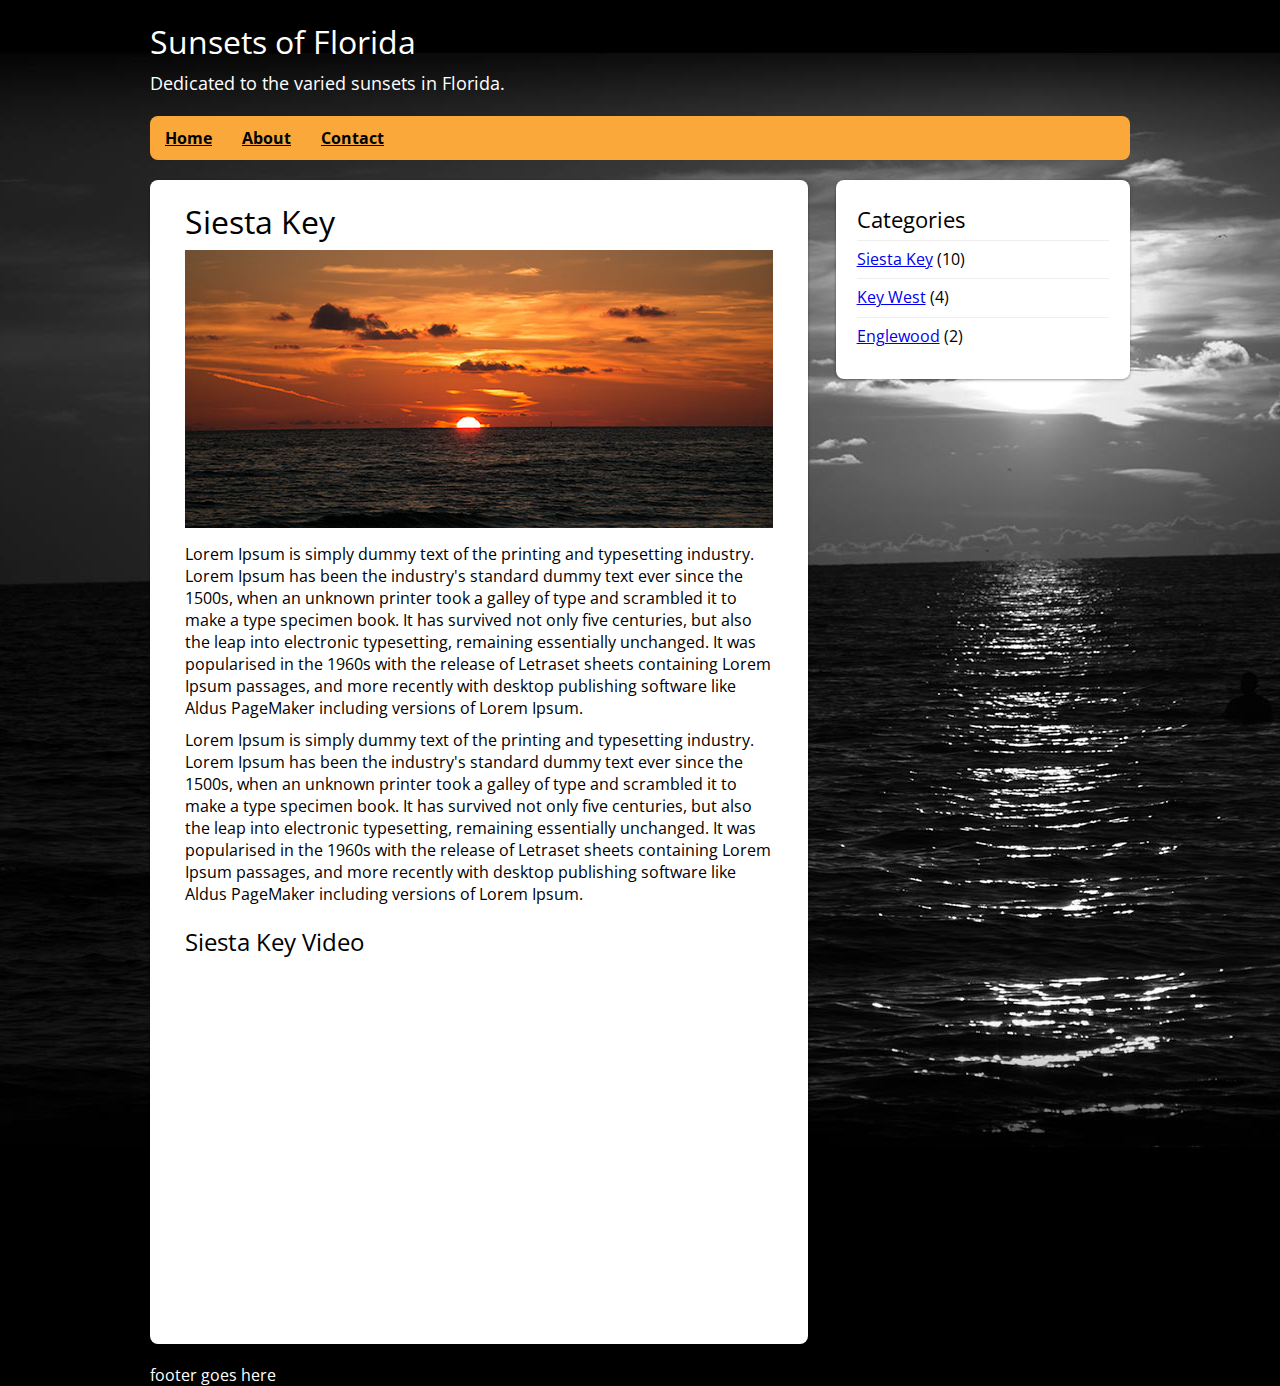
==== index.html @ 169543bf "added initial files" ====
﻿<!doctype html>
<html>
<head>
<meta charset="utf-8">
<meta name="viewport" content="width=device-width; initial-scale=1.0">
<title>Florida Sunsets</title>
<link href='http://fonts.googleapis.com/css?family=Open+Sans+Condensed:300' rel='stylesheet' type='text/css'>
<link rel="stylesheet" type="text/css" href="css/reset.css">
<link rel="stylesheet" type="text/css" href="css/styles.css">
<link rel="stylesheet" type="text/css" href="css/mediaqueries.css">

</head>

<body>
<div id="container">
<header id="header">

		<hgroup>
			<h1 id="site-name">Sunsets of Florida</h1>
			<h2 id="site-description">Dedicated to the varied sunsets in Florida.</h2>
		</hgroup>

		<nav>
			<ul id="main-nav" class="clearfix">
				<li><a href="#">Home</a></li>
                <li><a href="#">About</a></li>
                <li><a href="#">Contact</a></li>
			</ul>
		</nav>
        
	</header>
	
	<div id="content">

		<article class="post">
			<h1 class="post-title">Siesta Key</h1>
            <img src="images/image1.jpg"/>
            <p>Lorem Ipsum is simply dummy text of the printing and typesetting industry. Lorem Ipsum has been the industry's standard dummy text ever since the 1500s, when an unknown printer took a galley of type and scrambled it to make a type specimen book. It has survived not only five centuries, but also the leap into electronic typesetting, remaining essentially unchanged. It was popularised in the 1960s with the release of Letraset sheets containing Lorem Ipsum passages, and more recently with desktop publishing software like Aldus PageMaker including versions of Lorem Ipsum.</p>
            <p>Lorem Ipsum is simply dummy text of the printing and typesetting industry. Lorem Ipsum has been the industry's standard dummy text ever since the 1500s, when an unknown printer took a galley of type and scrambled it to make a type specimen book. It has survived not only five centuries, but also the leap into electronic typesetting, remaining essentially unchanged. It was popularised in the 1960s with the release of Letraset sheets containing Lorem Ipsum passages, and more recently with desktop publishing software like Aldus PageMaker including versions of Lorem Ipsum.</p>
            
            <h2>Siesta Key Video</h2>
            <div class="video">
            	<iframe width="560" height="315" src="//www.youtube.com/embed/IQzzaAlKX3g" frameborder="0" allowfullscreen></iframe>
            </div>
		</article>

	</div>
	
	<aside id="sidebar">

		<section class="widget">
			 <h4 class="widget-title">Categories</h4>
             <ul>
             	<li><a href="#">Siesta Key</a> (10)</li>
                <li><a href="#">Key West</a> (4)</li>
                <li><a href="#">Englewood</a> (2)</li>
            </ul>
		</section>
						
	</aside>

	<footer id="footer">
		footer goes here
	</footer>
	
</div>
</body>
</html>
---- css/styles.css ----
/***************************
General Styles
****************************/
body {
	font: 1.2em 'Open Sans Condensed', sans-serif;
	background-color:#000;
	color:#fff;
	font-size:1em;
}

html {
	-webkit-text-size-adjust: none;
}

#container {
	width:95%;
	margin: 0 auto;
}

#content {
	width: auto;
	float: none;
	margin: 20px 0;
	background: #fff;
	padding: 3% 4%;
	-webkit-border-radius: 8px;
	-moz-border-radius: 8px;
	border-radius: 8px;
	-webkit-box-shadow: 0 1px 3px rgba(0,0,0,.4);
	-moz-box-shadow: 0 1px 3px rgba(0,0,0,.4);
	box-shadow: 0 1px 3px rgba(0,0,0,.4);
	color:#000;
}

#main-nav {
	background: #faa839;
	position: static;
	left: 0;
	bottom: 0;
	/* rounded corner */
	-webkit-border-radius: 8px;
	-moz-border-radius: 8px;
	border-radius: 8px;
}


#main-nav a {
	font-size: 90%;
	padding: 10px 8px;
	color: #000;
	font-weight: bold;
	display: block;
	line-height:100%;
}

#main-nav li {
	margin: 0;
	padding: 0;
	list-style: none;
	float: left;
	position: relative;
}	

#header {
	height: auto;
	position:relative;
}
	
#site-name {
	margin: 5px 0px 5px 0;
	position: static;
}

#site-description {
	margin: 0 0 15px;
	position: static;
	font-size:.8em;
	line-height:100%;
}

#sidebar {
	width: 100%;
	float: none;
	margin: 0;
}


h1, h2, h3, h4, h5, h6 {
	line-height:1.4em;
	margin: 20px 0 .4em;
}

h1 {
	font-size:2em;
}

h2 {
	font-size:1.5em;
}

h4 { 
	font-size:1.4em;
}

ul {
	line-height:160%; 
}

p {
	padding-top:10px;
}

#footer {
	clear: both;
}



.post-title {
	margin:0 0 5px;
	padding:0;
}

.widget-title {
	margin: 0 0 5px;
	padding:0;
}

.widget {
	background: #fff;
	margin: 0 0 30px;
	padding: 10px 20px;
	-webkit-border-radius: 8px;
	-moz-border-radius: 8px;
	border-radius: 8px;
	-webkit-box-shadow: 0 1px 3px rgba(0,0,0,.4);
	-moz-box-shadow: 0 1px 3px rgba(0,0,0,.4);
	box-shadow: 0 1px 3px rgba(0,0,0,.4);
	color:#000;
}

.widget li {
	margin: 0;
	padding: 6px 0;
	list-style: none;
	clear: both;
	border-top: solid 1px #eee;
}

.clearfix:after { visibility: hidden; display: block; font-size: 0; content: " "; clear: both; height: 0; }
.clearfix { display: inline-block; }
.clearfix { display: block; zoom: 1; }


/* RESPONSIVE MEDIA */
img {
	max-width: 100%;
	height: auto;
	width: auto\9; /* ie8 */
}

.video {
	position: relative;
	padding-bottom: 56.25%; /* 16:9 */
	padding-top: 25px;
	height: 0;
}
.video iframe {
	position: absolute;
	top: 0;
	left: 0;
	width: 100%;
	height: 100%;
}
---- css/mediaqueries.css ----
/*greater than 650 */
@media screen and (min-width: 650px) {

	#content {
		width: 60%;
		padding: 3% 4%;
		float:left;
	}
	
	#header {
		height:140px;
	}
	
	#site-name {
		margin: 20px 0 .4em;
	}
	
	#site-description {
		margin: 20px 0 .4em;
		position: absolute;
		font-size:1.1em;
		top:35px;
	}
	
	#sidebar {
		width: 30%;
		float: right;
		margin:20px 0 30px;
	}
	
	widget {
		margin:30px 0 30px;
	}
	
	#sidebar .widget {
		padding: 8% 7%;
		margin-bottom: 10px;
	}
	#main-nav {
		position: absolute;
		width:100%;
	}
	
	#main-nav a {
		/* make font size larger and add some more padding to make the navigation bar a bit bigger*/
		padding: 14px 15px;
		font-size:100%; 
	}


}


/*980 and above */
@media screen and (min-width: 980px) {
body {
	background: #000 url(../images/background.jpg) no-repeat center top;
}

#container { 
	width:980px; 
}

#content {
	padding: 20px 35px;
}
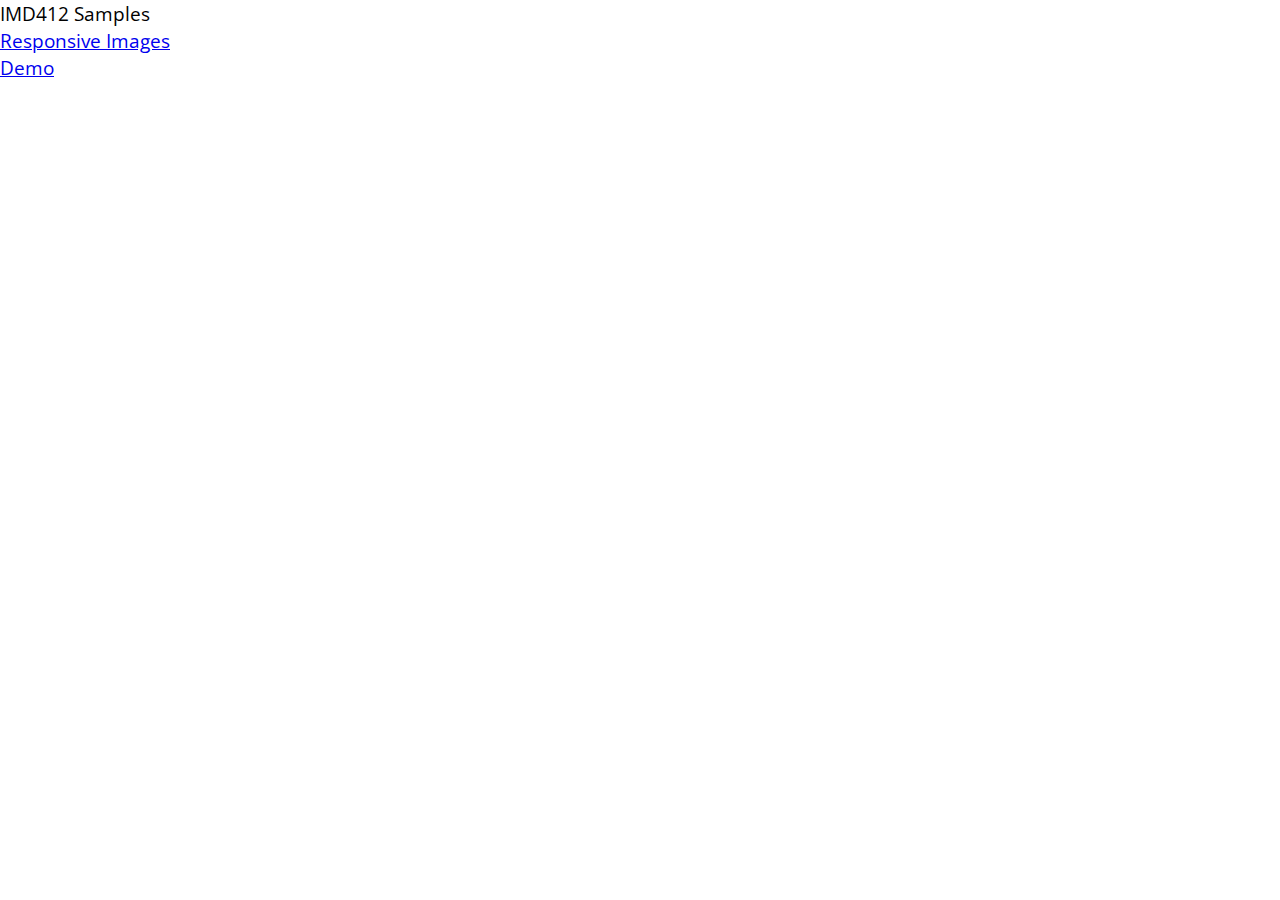
==== commit 1bf20a11: "Reorganization" ====
--- a/index.html
+++ b/index.html
@@ -1,68 +1,20 @@
 ﻿<!doctype html>
 <html>
 <head>
-<meta charset="utf-8">
-<meta name="viewport" content="width=device-width; initial-scale=1.0">
-<title>Florida Sunsets</title>
-<link href='http://fonts.googleapis.com/css?family=Open+Sans+Condensed:300' rel='stylesheet' type='text/css'>
-<link rel="stylesheet" type="text/css" href="css/reset.css">
-<link rel="stylesheet" type="text/css" href="css/styles.css">
-<link rel="stylesheet" type="text/css" href="css/mediaqueries.css">
+    <meta charset="utf-8">
+    <meta name="viewport" content="width=device-width; initial-scale=1.0">
+    <title>IMD412</title>
+    <link href='http://fonts.googleapis.com/css?family=Open+Sans+Condensed:300' rel='stylesheet' type='text/css'>
+    <link rel="stylesheet" type="text/css" href="css/reset.css">
+    <link rel="stylesheet" type="text/css" href="css/styles.css">
 
 </head>
-
 <body>
-<div id="container">
-<header id="header">
-
-		<hgroup>
-			<h1 id="site-name">Sunsets of Florida</h1>
-			<h2 id="site-description">Dedicated to the varied sunsets in Florida.</h2>
-		</hgroup>
-
-		<nav>
-			<ul id="main-nav" class="clearfix">
-				<li><a href="#">Home</a></li>
-                <li><a href="#">About</a></li>
-                <li><a href="#">Contact</a></li>
-			</ul>
-		</nav>
-        
-	</header>
-	
-	<div id="content">
-
-		<article class="post">
-			<h1 class="post-title">Siesta Key</h1>
-            <img src="images/image1.jpg"/>
-            <p>Lorem Ipsum is simply dummy text of the printing and typesetting industry. Lorem Ipsum has been the industry's standard dummy text ever since the 1500s, when an unknown printer took a galley of type and scrambled it to make a type specimen book. It has survived not only five centuries, but also the leap into electronic typesetting, remaining essentially unchanged. It was popularised in the 1960s with the release of Letraset sheets containing Lorem Ipsum passages, and more recently with desktop publishing software like Aldus PageMaker including versions of Lorem Ipsum.</p>
-            <p>Lorem Ipsum is simply dummy text of the printing and typesetting industry. Lorem Ipsum has been the industry's standard dummy text ever since the 1500s, when an unknown printer took a galley of type and scrambled it to make a type specimen book. It has survived not only five centuries, but also the leap into electronic typesetting, remaining essentially unchanged. It was popularised in the 1960s with the release of Letraset sheets containing Lorem Ipsum passages, and more recently with desktop publishing software like Aldus PageMaker including versions of Lorem Ipsum.</p>
-            
-            <h2>Siesta Key Video</h2>
-            <div class="video">
-            	<iframe width="560" height="315" src="//www.youtube.com/embed/IQzzaAlKX3g" frameborder="0" allowfullscreen></iframe>
-            </div>
-		</article>
-
-	</div>
-	
-	<aside id="sidebar">
-
-		<section class="widget">
-			 <h4 class="widget-title">Categories</h4>
-             <ul>
-             	<li><a href="#">Siesta Key</a> (10)</li>
-                <li><a href="#">Key West</a> (4)</li>
-                <li><a href="#">Englewood</a> (2)</li>
-            </ul>
-		</section>
-						
-	</aside>
-
-	<footer id="footer">
-		footer goes here
-	</footer>
-	
-</div>
+    <h1>IMD412 Samples</h1>
+    <ul>
+        <li><a href="week2/images.html">Responsive Images</a></li>
+        <li><a href="week2/demo/index.html">Demo</a></li>
+    </ul>
+    
 </body>
 </html>
--- a/css/styles.css
+++ b/css/styles.css
@@ -1,175 +1,3 @@
-/***************************
-General Styles
-****************************/
-body {
+﻿body {
 	font: 1.2em 'Open Sans Condensed', sans-serif;
-	background-color:#000;
-	color:#fff;
-	font-size:1em;
-}
-
-html {
-	-webkit-text-size-adjust: none;
-}
-
-#container {
-	width:95%;
-	margin: 0 auto;
-}
-
-#content {
-	width: auto;
-	float: none;
-	margin: 20px 0;
-	background: #fff;
-	padding: 3% 4%;
-	-webkit-border-radius: 8px;
-	-moz-border-radius: 8px;
-	border-radius: 8px;
-	-webkit-box-shadow: 0 1px 3px rgba(0,0,0,.4);
-	-moz-box-shadow: 0 1px 3px rgba(0,0,0,.4);
-	box-shadow: 0 1px 3px rgba(0,0,0,.4);
-	color:#000;
-}
-
-#main-nav {
-	background: #faa839;
-	position: static;
-	left: 0;
-	bottom: 0;
-	/* rounded corner */
-	-webkit-border-radius: 8px;
-	-moz-border-radius: 8px;
-	border-radius: 8px;
-}
-
-
-#main-nav a {
-	font-size: 90%;
-	padding: 10px 8px;
-	color: #000;
-	font-weight: bold;
-	display: block;
-	line-height:100%;
-}
-
-#main-nav li {
-	margin: 0;
-	padding: 0;
-	list-style: none;
-	float: left;
-	position: relative;
-}	
-
-#header {
-	height: auto;
-	position:relative;
-}
-	
-#site-name {
-	margin: 5px 0px 5px 0;
-	position: static;
-}
-
-#site-description {
-	margin: 0 0 15px;
-	position: static;
-	font-size:.8em;
-	line-height:100%;
-}
-
-#sidebar {
-	width: 100%;
-	float: none;
-	margin: 0;
-}
-
-
-h1, h2, h3, h4, h5, h6 {
-	line-height:1.4em;
-	margin: 20px 0 .4em;
-}
-
-h1 {
-	font-size:2em;
-}
-
-h2 {
-	font-size:1.5em;
-}
-
-h4 { 
-	font-size:1.4em;
-}
-
-ul {
-	line-height:160%; 
-}
-
-p {
-	padding-top:10px;
-}
-
-#footer {
-	clear: both;
-}
-
-
-
-.post-title {
-	margin:0 0 5px;
-	padding:0;
-}
-
-.widget-title {
-	margin: 0 0 5px;
-	padding:0;
-}
-
-.widget {
-	background: #fff;
-	margin: 0 0 30px;
-	padding: 10px 20px;
-	-webkit-border-radius: 8px;
-	-moz-border-radius: 8px;
-	border-radius: 8px;
-	-webkit-box-shadow: 0 1px 3px rgba(0,0,0,.4);
-	-moz-box-shadow: 0 1px 3px rgba(0,0,0,.4);
-	box-shadow: 0 1px 3px rgba(0,0,0,.4);
-	color:#000;
-}
-
-.widget li {
-	margin: 0;
-	padding: 6px 0;
-	list-style: none;
-	clear: both;
-	border-top: solid 1px #eee;
-}
-
-.clearfix:after { visibility: hidden; display: block; font-size: 0; content: " "; clear: both; height: 0; }
-.clearfix { display: inline-block; }
-.clearfix { display: block; zoom: 1; }
-
-
-/* RESPONSIVE MEDIA */
-img {
-	max-width: 100%;
-	height: auto;
-	width: auto\9; /* ie8 */
-}
-
-.video {
-	position: relative;
-	padding-bottom: 56.25%; /* 16:9 */
-	padding-top: 25px;
-	height: 0;
-}
-.video iframe {
-	position: absolute;
-	top: 0;
-	left: 0;
-	width: 100%;
-	height: 100%;
-}
-
+}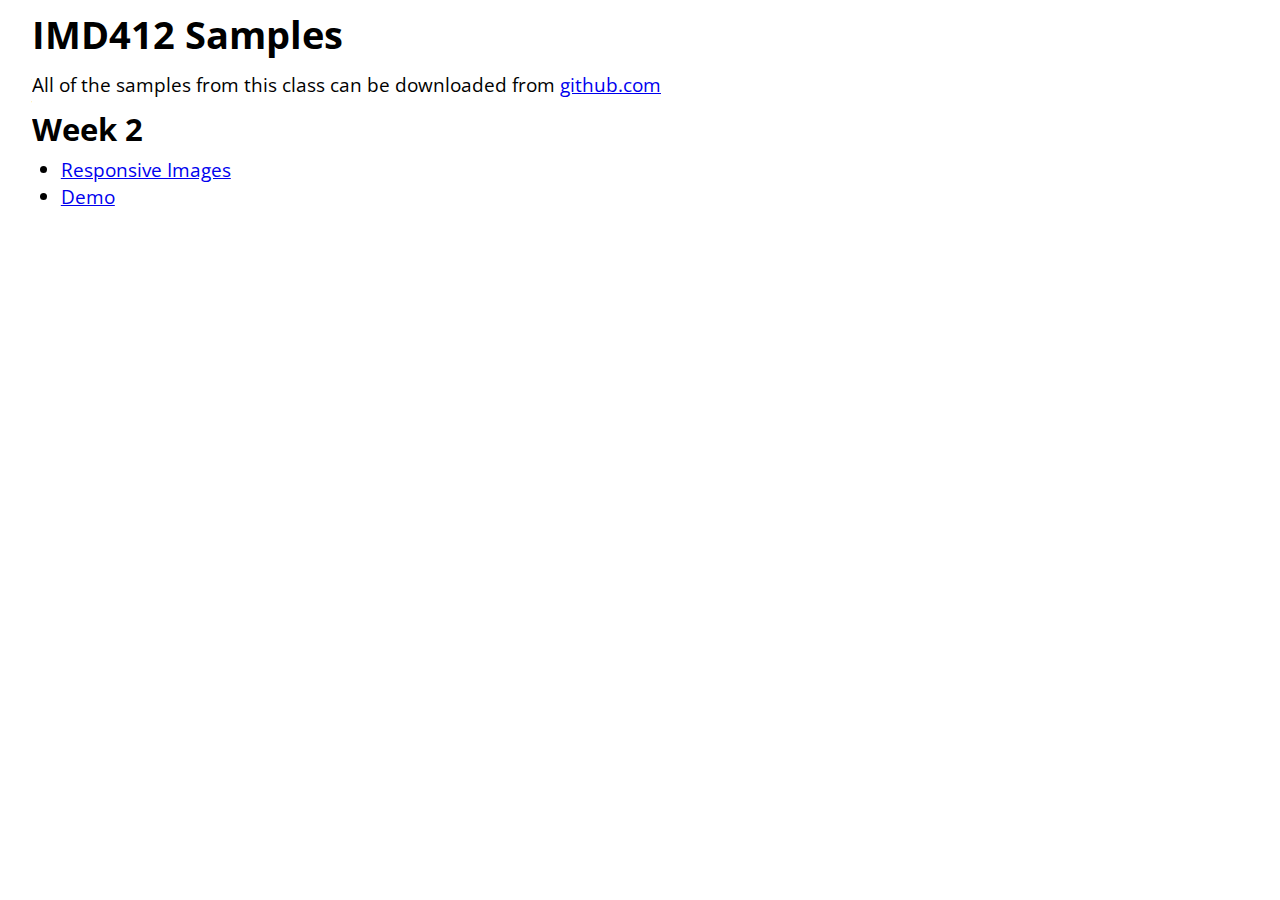
==== commit 76b55e14: "Cleaning up code" ====
--- a/index.html
+++ b/index.html
@@ -10,11 +10,14 @@
 
 </head>
 <body>
-    <h1>IMD412 Samples</h1>
-    <ul>
-        <li><a href="week2/images.html">Responsive Images</a></li>
-        <li><a href="week2/demo/index.html">Demo</a></li>
-    </ul>
-    
+    <div id="container">
+        <h1>IMD412 Samples</h1>
+        <p>All of the samples from this class can be downloaded from <a href="https://github.com/erikkross/imd412">github.com</a> </p>
+        <h2>Week 2</h2>
+        <ul>
+            <li><a href="week2/images.html">Responsive Images</a></li>
+            <li><a href="week2/demo/index.html">Demo</a></li>
+        </ul>
+    </div>
 </body>
 </html>
--- a/css/styles.css
+++ b/css/styles.css
@@ -1,3 +1,7 @@
-﻿body {
-	font: 1.2em 'Open Sans Condensed', sans-serif;
-}+﻿body {font: 1.2em 'Open Sans Condensed', sans-serif;}
+h1, h2, p { padding:.2em 0;}
+h1 { font-size:2em; font-weight:bold;}
+h2 {font-size: 1.6em; font-weight:bold;}
+ul {margin-left:1.5em;}
+ul li { list-style-type:disc;}
+#container { width:95%; margin: 0 auto;}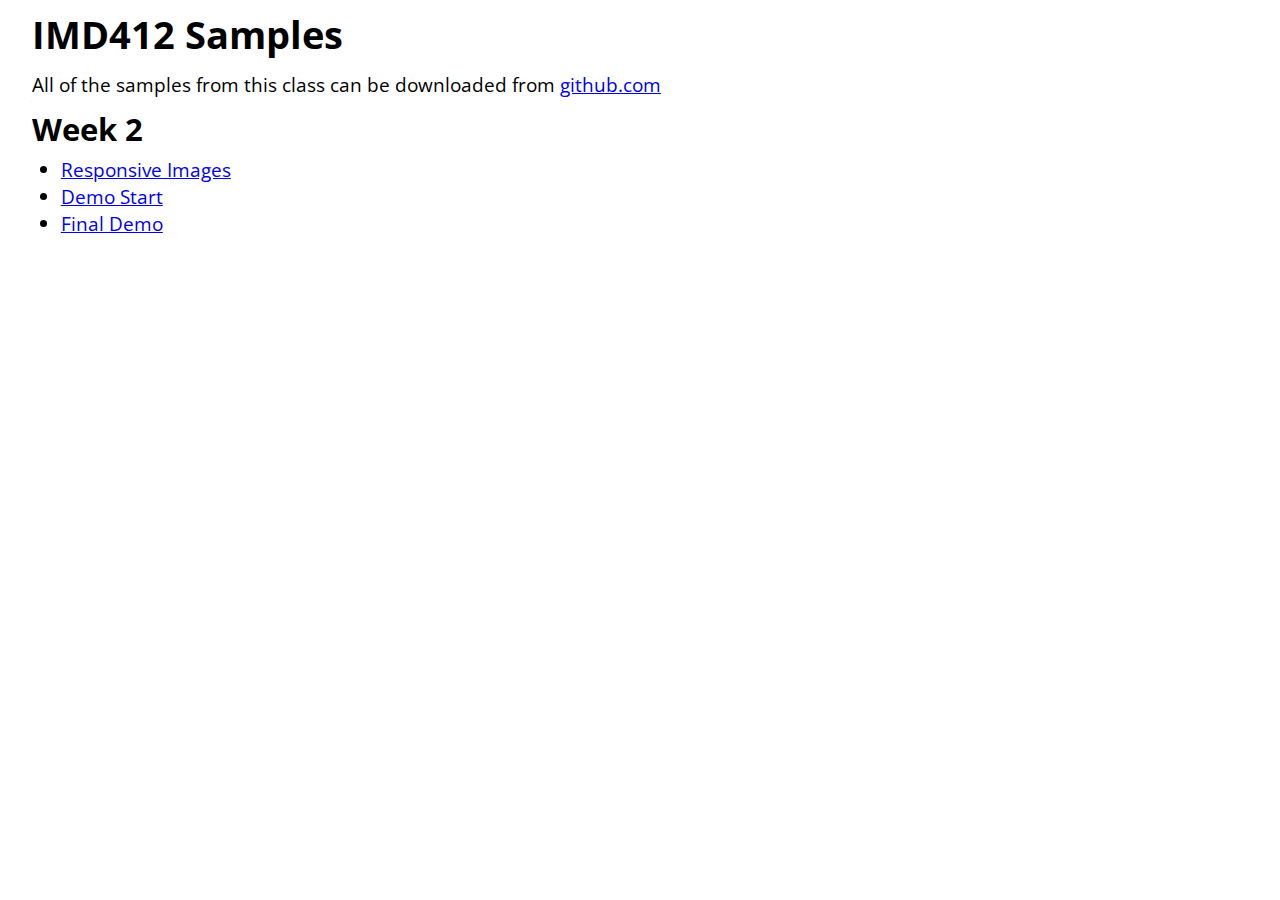
==== commit 96142900: "Updated mockups and made minor changes while going through tutorial" ====
--- a/index.html
+++ b/index.html
@@ -16,7 +16,9 @@
         <h2>Week 2</h2>
         <ul>
             <li><a href="week2/images.html">Responsive Images</a></li>
-            <li><a href="week2/demo/index.html">Demo</a></li>
+            <li><a href="week2/demo-start/index.html">Demo Start</a></li>
+            <li><a href="week2/demo/index.html">Final Demo</a></li>
+
         </ul>
     </div>
 </body>
